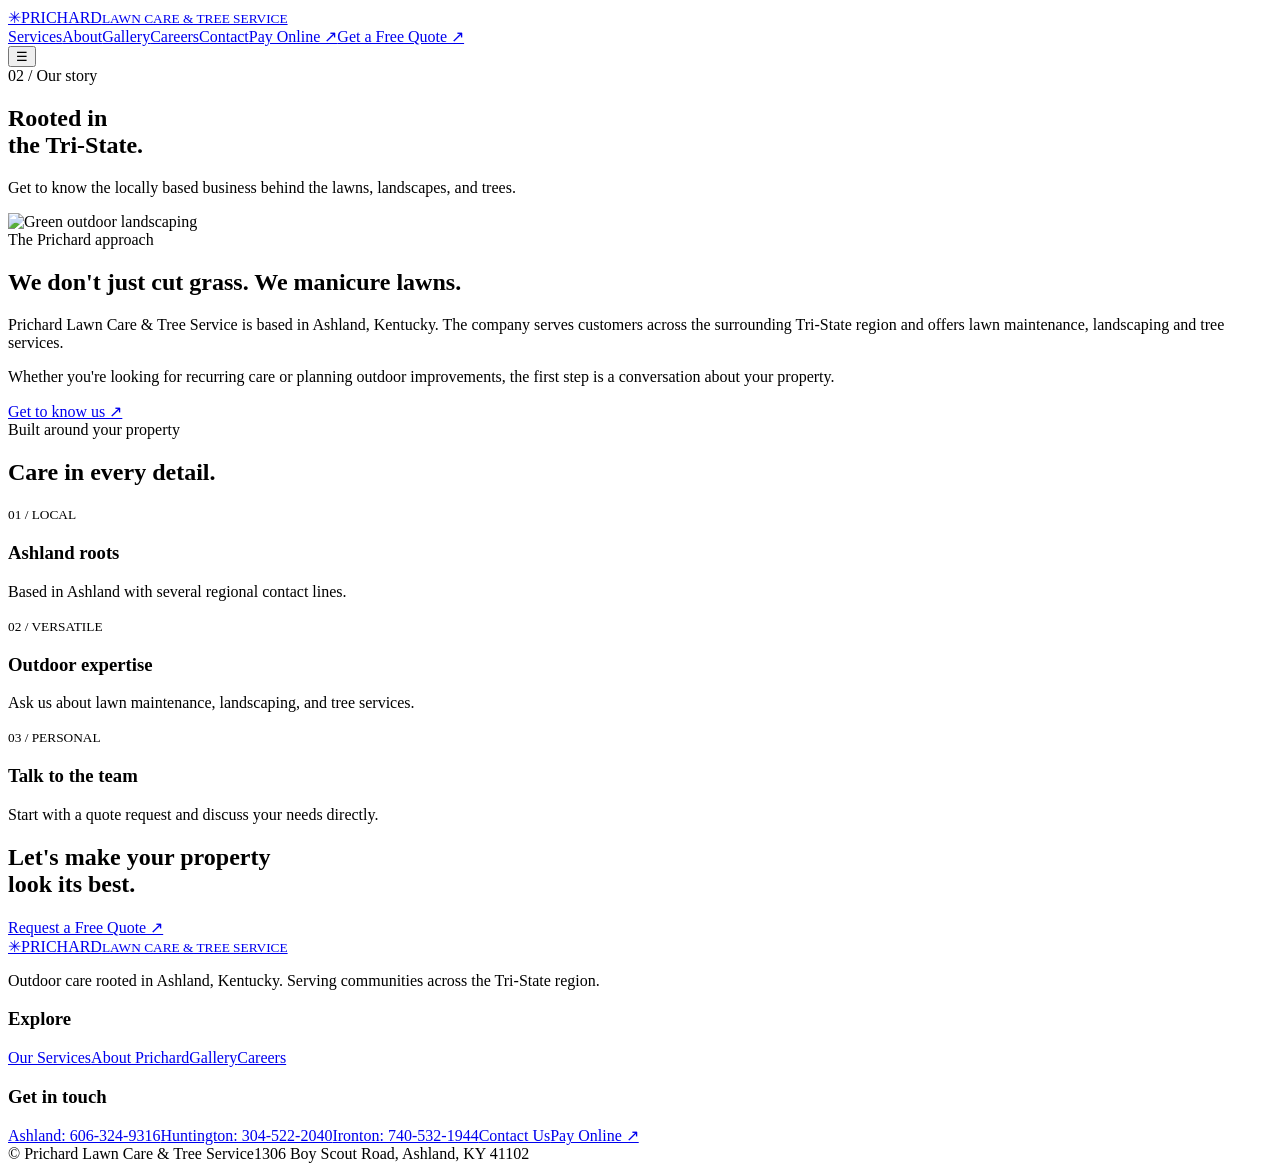
==== public/about/index.html @ f9365bea "Build full redesign: public/about/index.html" ====
<!doctype html><html lang="en"><head><meta charset="utf-8"><meta name="viewport" content="width=device-width,initial-scale=1"><meta name="theme-color" content="#142b1e"><meta name="description" content="Learn about Prichard Lawn Care & Tree Service in Ashland Kentucky"><title>About Us | Prichard Lawn Care & Tree Service</title><link rel="stylesheet" href="/styles.css"><script defer src="/script.js"></script></head><body><header class="header"><div class="container nav-wrap"><a href="/" class="logo" aria-label="Prichard Lawn Care home"><span class="logo-mark">✳</span><span>PRICHARD<small>LAWN CARE & TREE SERVICE</small></span></a><nav class="nav" aria-label="Main navigation"><a href="/services/">Services</a><a href="/about/">About</a><a href="/gallery/">Gallery</a><a href="/careers/">Careers</a><a href="/contact/">Contact</a><a href="https://prichardlawncare.com/online-payment-1" target="_blank" rel="noopener noreferrer">Pay Online ↗</a><a class="btn" href="/contact/">Get a Free Quote ↗</a></nav><button class="menu-button" aria-label="Toggle menu" aria-expanded="false">☰</button></div></header><main><section class="page-hero"><div class="container"><div class="eyebrow">02 / Our story</div><h1>Rooted in<br>the Tri-State.</h1><p>Get to know the locally based business behind the lawns, landscapes, and trees.</p></div></section><section class="section forest"><div class="container split"><img loading="lazy" src="https://images.unsplash.com/photo-1416879595882-3373a0480b5b?auto=format&fit=crop&w=1000&q=80" alt="Green outdoor landscaping"><div><div class="eyebrow">The Prichard approach</div><h2>We don't just cut grass. We manicure lawns.</h2><p>Prichard Lawn Care & Tree Service is based in Ashland, Kentucky. The company serves customers across the surrounding Tri-State region and offers lawn maintenance, landscaping and tree services.</p><p>Whether you're looking for recurring care or planning outdoor improvements, the first step is a conversation about your property.</p><a class="btn" href="/contact/">Get to know us ↗</a></div></div></section><section class="section"><div class="container"><div class="section-heading"><div><div class="eyebrow">Built around your property</div><h2>Care in every detail.</h2></div></div><div class="grid-3"><div class="step"><small>01 / LOCAL</small><h3>Ashland roots</h3><p>Based in Ashland with several regional contact lines.</p></div><div class="step"><small>02 / VERSATILE</small><h3>Outdoor expertise</h3><p>Ask us about lawn maintenance, landscaping, and tree services.</p></div><div class="step"><small>03 / PERSONAL</small><h3>Talk to the team</h3><p>Start with a quote request and discuss your needs directly.</p></div></div></div></section><section class="band"><div class="container"><h2>Let's make your property<br>look its best.</h2><a class="btn dark" href="/contact/">Request a Free Quote ↗</a></div></section></main><footer class="footer"><div class="container"><div class="foot-grid"><div><a href="/" class="logo"><span class="logo-mark">✳</span><span>PRICHARD<small>LAWN CARE & TREE SERVICE</small></span></a><p>Outdoor care rooted in Ashland, Kentucky. Serving communities across the Tri-State region.</p></div><div><h3>Explore</h3><div class="foot-links"><a href="/services/">Our Services</a><a href="/about/">About Prichard</a><a href="/gallery/">Gallery</a><a href="/careers/">Careers</a></div></div><div><h3>Get in touch</h3><div class="foot-links"><a href="tel:+16063249316">Ashland: 606-324-9316</a><a href="tel:+13045222040">Huntington: 304-522-2040</a><a href="tel:+17405321944">Ironton: 740-532-1944</a><a href="/contact/">Contact Us</a><a href="https://prichardlawncare.com/online-payment-1">Pay Online ↗</a></div></div></div><div class="foot-bottom"><span>© <span data-year></span> Prichard Lawn Care & Tree Service</span><span>1306 Boy Scout Road, Ashland, KY 41102</span></div></div></footer></body></html>
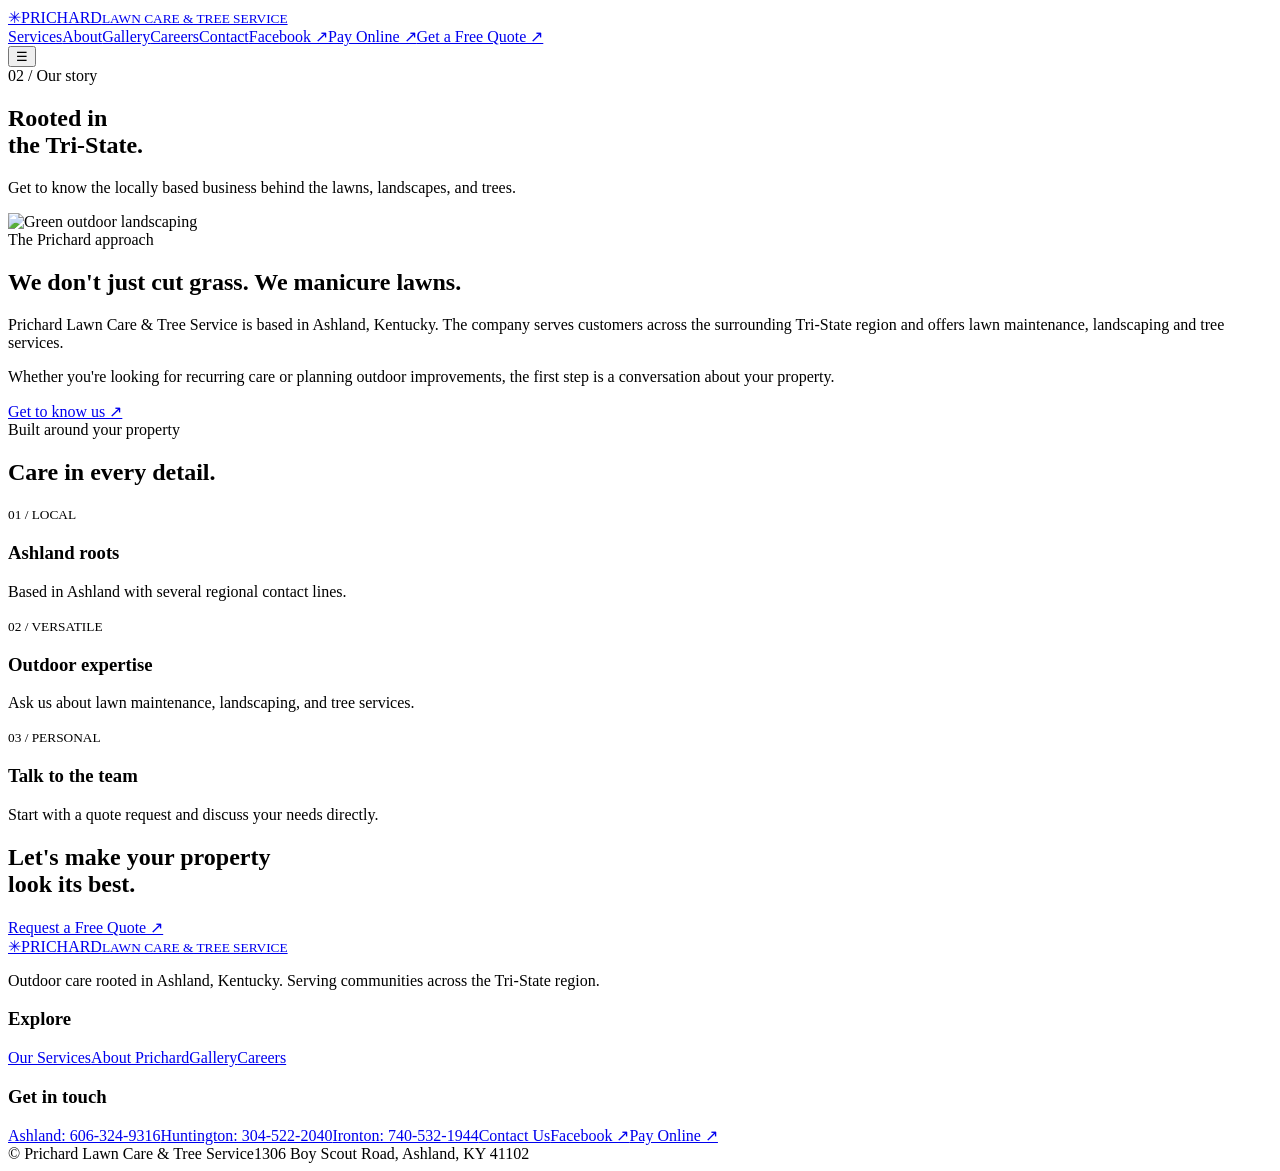
==== commit 3b8b0582: "Add official Facebook contact links to public/about/index.html" ====
--- a/public/about/index.html
+++ b/public/about/index.html
@@ -1 +1 @@
-<!doctype html><html lang="en"><head><meta charset="utf-8"><meta name="viewport" content="width=device-width,initial-scale=1"><meta name="theme-color" content="#142b1e"><meta name="description" content="Learn about Prichard Lawn Care & Tree Service in Ashland Kentucky"><title>About Us | Prichard Lawn Care & Tree Service</title><link rel="stylesheet" href="/styles.css"><script defer src="/script.js"></script></head><body><header class="header"><div class="container nav-wrap"><a href="/" class="logo" aria-label="Prichard Lawn Care home"><span class="logo-mark">✳</span><span>PRICHARD<small>LAWN CARE & TREE SERVICE</small></span></a><nav class="nav" aria-label="Main navigation"><a href="/services/">Services</a><a href="/about/">About</a><a href="/gallery/">Gallery</a><a href="/careers/">Careers</a><a href="/contact/">Contact</a><a href="https://prichardlawncare.com/online-payment-1" target="_blank" rel="noopener noreferrer">Pay Online ↗</a><a class="btn" href="/contact/">Get a Free Quote ↗</a></nav><button class="menu-button" aria-label="Toggle menu" aria-expanded="false">☰</button></div></header><main><section class="page-hero"><div class="container"><div class="eyebrow">02 / Our story</div><h1>Rooted in<br>the Tri-State.</h1><p>Get to know the locally based business behind the lawns, landscapes, and trees.</p></div></section><section class="section forest"><div class="container split"><img loading="lazy" src="https://images.unsplash.com/photo-1416879595882-3373a0480b5b?auto=format&fit=crop&w=1000&q=80" alt="Green outdoor landscaping"><div><div class="eyebrow">The Prichard approach</div><h2>We don't just cut grass. We manicure lawns.</h2><p>Prichard Lawn Care & Tree Service is based in Ashland, Kentucky. The company serves customers across the surrounding Tri-State region and offers lawn maintenance, landscaping and tree services.</p><p>Whether you're looking for recurring care or planning outdoor improvements, the first step is a conversation about your property.</p><a class="btn" href="/contact/">Get to know us ↗</a></div></div></section><section class="section"><div class="container"><div class="section-heading"><div><div class="eyebrow">Built around your property</div><h2>Care in every detail.</h2></div></div><div class="grid-3"><div class="step"><small>01 / LOCAL</small><h3>Ashland roots</h3><p>Based in Ashland with several regional contact lines.</p></div><div class="step"><small>02 / VERSATILE</small><h3>Outdoor expertise</h3><p>Ask us about lawn maintenance, landscaping, and tree services.</p></div><div class="step"><small>03 / PERSONAL</small><h3>Talk to the team</h3><p>Start with a quote request and discuss your needs directly.</p></div></div></div></section><section class="band"><div class="container"><h2>Let's make your property<br>look its best.</h2><a class="btn dark" href="/contact/">Request a Free Quote ↗</a></div></section></main><footer class="footer"><div class="container"><div class="foot-grid"><div><a href="/" class="logo"><span class="logo-mark">✳</span><span>PRICHARD<small>LAWN CARE & TREE SERVICE</small></span></a><p>Outdoor care rooted in Ashland, Kentucky. Serving communities across the Tri-State region.</p></div><div><h3>Explore</h3><div class="foot-links"><a href="/services/">Our Services</a><a href="/about/">About Prichard</a><a href="/gallery/">Gallery</a><a href="/careers/">Careers</a></div></div><div><h3>Get in touch</h3><div class="foot-links"><a href="tel:+16063249316">Ashland: 606-324-9316</a><a href="tel:+13045222040">Huntington: 304-522-2040</a><a href="tel:+17405321944">Ironton: 740-532-1944</a><a href="/contact/">Contact Us</a><a href="https://prichardlawncare.com/online-payment-1">Pay Online ↗</a></div></div></div><div class="foot-bottom"><span>© <span data-year></span> Prichard Lawn Care & Tree Service</span><span>1306 Boy Scout Road, Ashland, KY 41102</span></div></div></footer></body></html>+<!doctype html><html lang="en"><head><meta charset="utf-8"><meta name="viewport" content="width=device-width,initial-scale=1"><meta name="theme-color" content="#142b1e"><meta name="description" content="Learn about Prichard Lawn Care & Tree Service in Ashland Kentucky"><title>About Us | Prichard Lawn Care & Tree Service</title><link rel="stylesheet" href="/styles.css"><script defer src="/script.js"></script></head><body><header class="header"><div class="container nav-wrap"><a href="/" class="logo" aria-label="Prichard Lawn Care home"><span class="logo-mark">✳</span><span>PRICHARD<small>LAWN CARE & TREE SERVICE</small></span></a><nav class="nav" aria-label="Main navigation"><a href="/services/">Services</a><a href="/about/">About</a><a href="/gallery/">Gallery</a><a href="/careers/">Careers</a><a href="/contact/">Contact</a><a href="https://www.facebook.com/prichardlawnandtreeservice/" target="_blank" rel="noopener noreferrer">Facebook ↗</a><a href="https://prichardlawncare.com/online-payment-1" target="_blank" rel="noopener noreferrer">Pay Online ↗</a><a class="btn" href="/contact/">Get a Free Quote ↗</a></nav><button class="menu-button" aria-label="Toggle menu" aria-expanded="false">☰</button></div></header><main><section class="page-hero"><div class="container"><div class="eyebrow">02 / Our story</div><h1>Rooted in<br>the Tri-State.</h1><p>Get to know the locally based business behind the lawns, landscapes, and trees.</p></div></section><section class="section forest"><div class="container split"><img loading="lazy" src="https://images.unsplash.com/photo-1416879595882-3373a0480b5b?auto=format&fit=crop&w=1000&q=80" alt="Green outdoor landscaping"><div><div class="eyebrow">The Prichard approach</div><h2>We don't just cut grass. We manicure lawns.</h2><p>Prichard Lawn Care & Tree Service is based in Ashland, Kentucky. The company serves customers across the surrounding Tri-State region and offers lawn maintenance, landscaping and tree services.</p><p>Whether you're looking for recurring care or planning outdoor improvements, the first step is a conversation about your property.</p><a class="btn" href="/contact/">Get to know us ↗</a></div></div></section><section class="section"><div class="container"><div class="section-heading"><div><div class="eyebrow">Built around your property</div><h2>Care in every detail.</h2></div></div><div class="grid-3"><div class="step"><small>01 / LOCAL</small><h3>Ashland roots</h3><p>Based in Ashland with several regional contact lines.</p></div><div class="step"><small>02 / VERSATILE</small><h3>Outdoor expertise</h3><p>Ask us about lawn maintenance, landscaping, and tree services.</p></div><div class="step"><small>03 / PERSONAL</small><h3>Talk to the team</h3><p>Start with a quote request and discuss your needs directly.</p></div></div></div></section><section class="band"><div class="container"><h2>Let's make your property<br>look its best.</h2><a class="btn dark" href="/contact/">Request a Free Quote ↗</a></div></section></main><footer class="footer"><div class="container"><div class="foot-grid"><div><a href="/" class="logo"><span class="logo-mark">✳</span><span>PRICHARD<small>LAWN CARE & TREE SERVICE</small></span></a><p>Outdoor care rooted in Ashland, Kentucky. Serving communities across the Tri-State region.</p></div><div><h3>Explore</h3><div class="foot-links"><a href="/services/">Our Services</a><a href="/about/">About Prichard</a><a href="/gallery/">Gallery</a><a href="/careers/">Careers</a></div></div><div><h3>Get in touch</h3><div class="foot-links"><a href="tel:+16063249316">Ashland: 606-324-9316</a><a href="tel:+13045222040">Huntington: 304-522-2040</a><a href="tel:+17405321944">Ironton: 740-532-1944</a><a href="/contact/">Contact Us</a><a href="https://www.facebook.com/prichardlawnandtreeservice/" target="_blank" rel="noopener noreferrer">Facebook ↗</a><a href="https://prichardlawncare.com/online-payment-1">Pay Online ↗</a></div></div></div><div class="foot-bottom"><span>© <span data-year></span> Prichard Lawn Care & Tree Service</span><span>1306 Boy Scout Road, Ashland, KY 41102</span></div></div></footer></body></html>
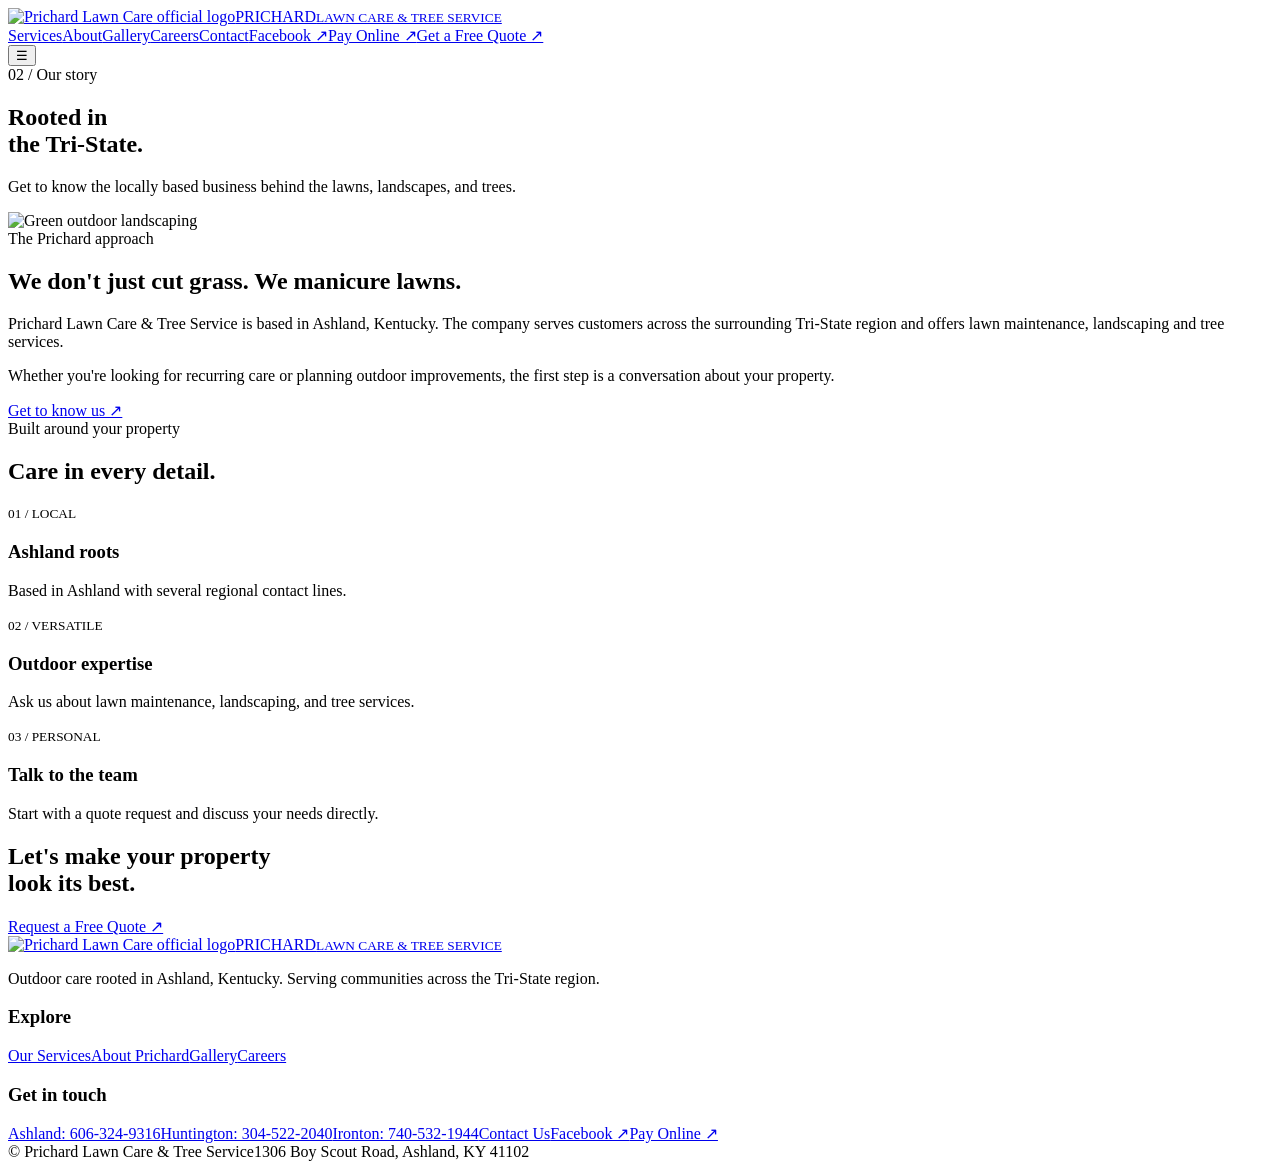
==== commit 4cc084f5: "Use provided branding and local assets, add onsite careers and inquiries, direct payment links" ====
--- a/public/about/index.html
+++ b/public/about/index.html
@@ -1 +1 @@
-<!doctype html><html lang="en"><head><meta charset="utf-8"><meta name="viewport" content="width=device-width,initial-scale=1"><meta name="theme-color" content="#142b1e"><meta name="description" content="Learn about Prichard Lawn Care & Tree Service in Ashland Kentucky"><title>About Us | Prichard Lawn Care & Tree Service</title><link rel="stylesheet" href="/styles.css"><script defer src="/script.js"></script></head><body><header class="header"><div class="container nav-wrap"><a href="/" class="logo" aria-label="Prichard Lawn Care home"><span class="logo-mark">✳</span><span>PRICHARD<small>LAWN CARE & TREE SERVICE</small></span></a><nav class="nav" aria-label="Main navigation"><a href="/services/">Services</a><a href="/about/">About</a><a href="/gallery/">Gallery</a><a href="/careers/">Careers</a><a href="/contact/">Contact</a><a href="https://www.facebook.com/prichardlawnandtreeservice/" target="_blank" rel="noopener noreferrer">Facebook ↗</a><a href="https://prichardlawncare.com/online-payment-1" target="_blank" rel="noopener noreferrer">Pay Online ↗</a><a class="btn" href="/contact/">Get a Free Quote ↗</a></nav><button class="menu-button" aria-label="Toggle menu" aria-expanded="false">☰</button></div></header><main><section class="page-hero"><div class="container"><div class="eyebrow">02 / Our story</div><h1>Rooted in<br>the Tri-State.</h1><p>Get to know the locally based business behind the lawns, landscapes, and trees.</p></div></section><section class="section forest"><div class="container split"><img loading="lazy" src="https://images.unsplash.com/photo-1416879595882-3373a0480b5b?auto=format&fit=crop&w=1000&q=80" alt="Green outdoor landscaping"><div><div class="eyebrow">The Prichard approach</div><h2>We don't just cut grass. We manicure lawns.</h2><p>Prichard Lawn Care & Tree Service is based in Ashland, Kentucky. The company serves customers across the surrounding Tri-State region and offers lawn maintenance, landscaping and tree services.</p><p>Whether you're looking for recurring care or planning outdoor improvements, the first step is a conversation about your property.</p><a class="btn" href="/contact/">Get to know us ↗</a></div></div></section><section class="section"><div class="container"><div class="section-heading"><div><div class="eyebrow">Built around your property</div><h2>Care in every detail.</h2></div></div><div class="grid-3"><div class="step"><small>01 / LOCAL</small><h3>Ashland roots</h3><p>Based in Ashland with several regional contact lines.</p></div><div class="step"><small>02 / VERSATILE</small><h3>Outdoor expertise</h3><p>Ask us about lawn maintenance, landscaping, and tree services.</p></div><div class="step"><small>03 / PERSONAL</small><h3>Talk to the team</h3><p>Start with a quote request and discuss your needs directly.</p></div></div></div></section><section class="band"><div class="container"><h2>Let's make your property<br>look its best.</h2><a class="btn dark" href="/contact/">Request a Free Quote ↗</a></div></section></main><footer class="footer"><div class="container"><div class="foot-grid"><div><a href="/" class="logo"><span class="logo-mark">✳</span><span>PRICHARD<small>LAWN CARE & TREE SERVICE</small></span></a><p>Outdoor care rooted in Ashland, Kentucky. Serving communities across the Tri-State region.</p></div><div><h3>Explore</h3><div class="foot-links"><a href="/services/">Our Services</a><a href="/about/">About Prichard</a><a href="/gallery/">Gallery</a><a href="/careers/">Careers</a></div></div><div><h3>Get in touch</h3><div class="foot-links"><a href="tel:+16063249316">Ashland: 606-324-9316</a><a href="tel:+13045222040">Huntington: 304-522-2040</a><a href="tel:+17405321944">Ironton: 740-532-1944</a><a href="/contact/">Contact Us</a><a href="https://www.facebook.com/prichardlawnandtreeservice/" target="_blank" rel="noopener noreferrer">Facebook ↗</a><a href="https://prichardlawncare.com/online-payment-1">Pay Online ↗</a></div></div></div><div class="foot-bottom"><span>© <span data-year></span> Prichard Lawn Care & Tree Service</span><span>1306 Boy Scout Road, Ashland, KY 41102</span></div></div></footer></body></html>+<!doctype html><html lang="en"><head><meta charset="utf-8"><meta name="viewport" content="width=device-width,initial-scale=1"><meta name="theme-color" content="#142b1e"><meta name="description" content="Learn about Prichard Lawn Care & Tree Service in Ashland Kentucky"><title>About Us | Prichard Lawn Care & Tree Service</title><link rel="stylesheet" href="/styles.css"><script defer src="/script.js"></script></head><body><header class="header"><div class="container nav-wrap"><a href="/" class="logo" aria-label="Prichard Lawn Care home"><img class="logo-photo" src="/669825443_1643531261107528_2849856741215872887_n.jpg" alt="Prichard Lawn Care official logo"><span>PRICHARD<small>LAWN CARE & TREE SERVICE</small></span></a><nav class="nav" aria-label="Main navigation"><a href="/services/">Services</a><a href="/about/">About</a><a href="/gallery/">Gallery</a><a href="/careers/">Careers</a><a href="/contact/">Contact</a><a href="https://www.facebook.com/prichardlawnandtreeservice/" target="_blank" rel="noopener noreferrer">Facebook ↗</a><a href="https://swipesimple.com/links/lnk_03edea18f3d03eb72ffe27e6e9774084" target="_blank" rel="noopener noreferrer">Pay Online ↗</a><a class="btn" href="/contact/">Get a Free Quote ↗</a></nav><button class="menu-button" aria-label="Toggle menu" aria-expanded="false">☰</button></div></header><main><section class="page-hero"><div class="container"><div class="eyebrow">02 / Our story</div><h1>Rooted in<br>the Tri-State.</h1><p>Get to know the locally based business behind the lawns, landscapes, and trees.</p></div></section><section class="section forest"><div class="container split"><img loading="lazy" src="/image.png" alt="Green outdoor landscaping"><div><div class="eyebrow">The Prichard approach</div><h2>We don't just cut grass. We manicure lawns.</h2><p>Prichard Lawn Care & Tree Service is based in Ashland, Kentucky. The company serves customers across the surrounding Tri-State region and offers lawn maintenance, landscaping and tree services.</p><p>Whether you're looking for recurring care or planning outdoor improvements, the first step is a conversation about your property.</p><a class="btn" href="/contact/">Get to know us ↗</a></div></div></section><section class="section"><div class="container"><div class="section-heading"><div><div class="eyebrow">Built around your property</div><h2>Care in every detail.</h2></div></div><div class="grid-3"><div class="step"><small>01 / LOCAL</small><h3>Ashland roots</h3><p>Based in Ashland with several regional contact lines.</p></div><div class="step"><small>02 / VERSATILE</small><h3>Outdoor expertise</h3><p>Ask us about lawn maintenance, landscaping, and tree services.</p></div><div class="step"><small>03 / PERSONAL</small><h3>Talk to the team</h3><p>Start with a quote request and discuss your needs directly.</p></div></div></div></section><section class="band"><div class="container"><h2>Let's make your property<br>look its best.</h2><a class="btn dark" href="/contact/">Request a Free Quote ↗</a></div></section></main><footer class="footer"><div class="container"><div class="foot-grid"><div><a href="/" class="logo"><img class="logo-photo" src="/669825443_1643531261107528_2849856741215872887_n.jpg" alt="Prichard Lawn Care official logo"><span>PRICHARD<small>LAWN CARE & TREE SERVICE</small></span></a><p>Outdoor care rooted in Ashland, Kentucky. Serving communities across the Tri-State region.</p></div><div><h3>Explore</h3><div class="foot-links"><a href="/services/">Our Services</a><a href="/about/">About Prichard</a><a href="/gallery/">Gallery</a><a href="/careers/">Careers</a></div></div><div><h3>Get in touch</h3><div class="foot-links"><a href="tel:+16063249316">Ashland: 606-324-9316</a><a href="tel:+13045222040">Huntington: 304-522-2040</a><a href="tel:+17405321944">Ironton: 740-532-1944</a><a href="/contact/">Contact Us</a><a href="https://www.facebook.com/prichardlawnandtreeservice/" target="_blank" rel="noopener noreferrer">Facebook ↗</a><a href="https://swipesimple.com/links/lnk_03edea18f3d03eb72ffe27e6e9774084">Pay Online ↗</a></div></div></div><div class="foot-bottom"><span>© <span data-year></span> Prichard Lawn Care & Tree Service</span><span>1306 Boy Scout Road, Ashland, KY 41102</span></div></div></footer></body></html>
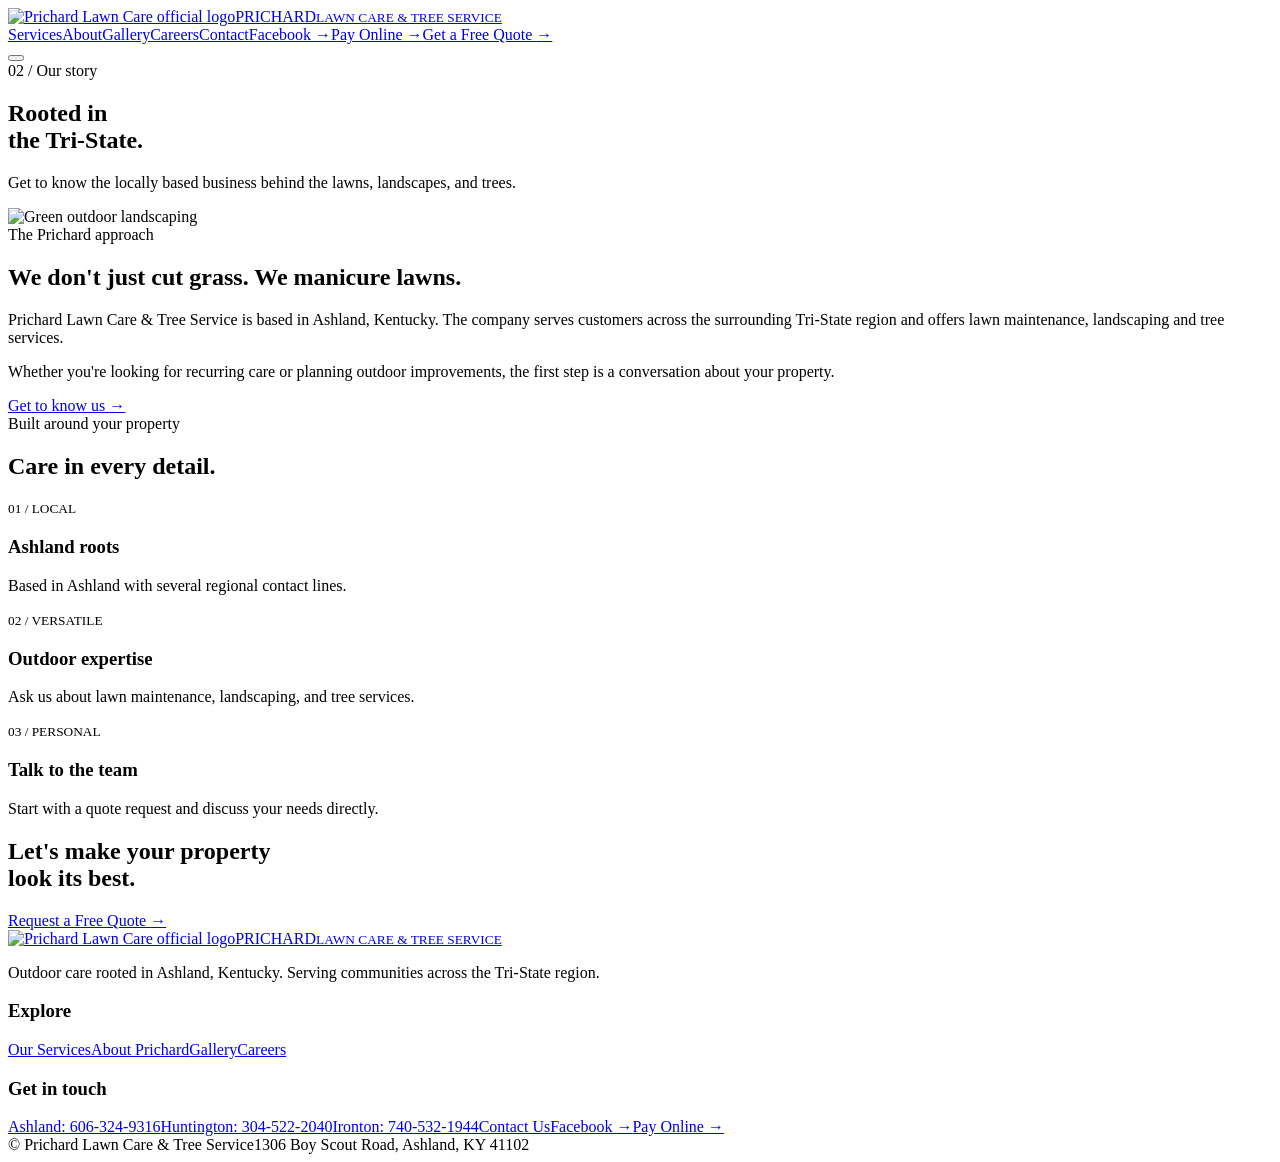
==== commit aa39f998: "Polish mobile UI and refresh copy in public/about/index.html" ====
--- a/public/about/index.html
+++ b/public/about/index.html
@@ -1 +1 @@
-<!doctype html><html lang="en"><head><meta charset="utf-8"><meta name="viewport" content="width=device-width,initial-scale=1"><meta name="theme-color" content="#142b1e"><meta name="description" content="Learn about Prichard Lawn Care & Tree Service in Ashland Kentucky"><title>About Us | Prichard Lawn Care & Tree Service</title><link rel="stylesheet" href="/styles.css"><script defer src="/script.js"></script></head><body><header class="header"><div class="container nav-wrap"><a href="/" class="logo" aria-label="Prichard Lawn Care home"><img class="logo-photo" src="/669825443_1643531261107528_2849856741215872887_n.jpg" alt="Prichard Lawn Care official logo"><span>PRICHARD<small>LAWN CARE & TREE SERVICE</small></span></a><nav class="nav" aria-label="Main navigation"><a href="/services/">Services</a><a href="/about/">About</a><a href="/gallery/">Gallery</a><a href="/careers/">Careers</a><a href="/contact/">Contact</a><a href="https://www.facebook.com/prichardlawnandtreeservice/" target="_blank" rel="noopener noreferrer">Facebook ↗</a><a href="https://swipesimple.com/links/lnk_03edea18f3d03eb72ffe27e6e9774084" target="_blank" rel="noopener noreferrer">Pay Online ↗</a><a class="btn" href="/contact/">Get a Free Quote ↗</a></nav><button class="menu-button" aria-label="Toggle menu" aria-expanded="false">☰</button></div></header><main><section class="page-hero"><div class="container"><div class="eyebrow">02 / Our story</div><h1>Rooted in<br>the Tri-State.</h1><p>Get to know the locally based business behind the lawns, landscapes, and trees.</p></div></section><section class="section forest"><div class="container split"><img loading="lazy" src="/image.png" alt="Green outdoor landscaping"><div><div class="eyebrow">The Prichard approach</div><h2>We don't just cut grass. We manicure lawns.</h2><p>Prichard Lawn Care & Tree Service is based in Ashland, Kentucky. The company serves customers across the surrounding Tri-State region and offers lawn maintenance, landscaping and tree services.</p><p>Whether you're looking for recurring care or planning outdoor improvements, the first step is a conversation about your property.</p><a class="btn" href="/contact/">Get to know us ↗</a></div></div></section><section class="section"><div class="container"><div class="section-heading"><div><div class="eyebrow">Built around your property</div><h2>Care in every detail.</h2></div></div><div class="grid-3"><div class="step"><small>01 / LOCAL</small><h3>Ashland roots</h3><p>Based in Ashland with several regional contact lines.</p></div><div class="step"><small>02 / VERSATILE</small><h3>Outdoor expertise</h3><p>Ask us about lawn maintenance, landscaping, and tree services.</p></div><div class="step"><small>03 / PERSONAL</small><h3>Talk to the team</h3><p>Start with a quote request and discuss your needs directly.</p></div></div></div></section><section class="band"><div class="container"><h2>Let's make your property<br>look its best.</h2><a class="btn dark" href="/contact/">Request a Free Quote ↗</a></div></section></main><footer class="footer"><div class="container"><div class="foot-grid"><div><a href="/" class="logo"><img class="logo-photo" src="/669825443_1643531261107528_2849856741215872887_n.jpg" alt="Prichard Lawn Care official logo"><span>PRICHARD<small>LAWN CARE & TREE SERVICE</small></span></a><p>Outdoor care rooted in Ashland, Kentucky. Serving communities across the Tri-State region.</p></div><div><h3>Explore</h3><div class="foot-links"><a href="/services/">Our Services</a><a href="/about/">About Prichard</a><a href="/gallery/">Gallery</a><a href="/careers/">Careers</a></div></div><div><h3>Get in touch</h3><div class="foot-links"><a href="tel:+16063249316">Ashland: 606-324-9316</a><a href="tel:+13045222040">Huntington: 304-522-2040</a><a href="tel:+17405321944">Ironton: 740-532-1944</a><a href="/contact/">Contact Us</a><a href="https://www.facebook.com/prichardlawnandtreeservice/" target="_blank" rel="noopener noreferrer">Facebook ↗</a><a href="https://swipesimple.com/links/lnk_03edea18f3d03eb72ffe27e6e9774084">Pay Online ↗</a></div></div></div><div class="foot-bottom"><span>© <span data-year></span> Prichard Lawn Care & Tree Service</span><span>1306 Boy Scout Road, Ashland, KY 41102</span></div></div></footer></body></html>+<!doctype html><html lang="en"><head><meta charset="utf-8"><meta name="viewport" content="width=device-width,initial-scale=1"><meta name="theme-color" content="#142b1e"><meta name="description" content="Learn about Prichard Lawn Care & Tree Service in Ashland Kentucky"><title>About Us | Prichard Lawn Care & Tree Service</title><link rel="stylesheet" href="/styles.css"><script defer src="/script.js"></script></head><body><header class="header"><div class="container nav-wrap"><a href="/" class="logo" aria-label="Prichard Lawn Care home"><img class="logo-photo" src="/669825443_1643531261107528_2849856741215872887_n.jpg" alt="Prichard Lawn Care official logo"><span>PRICHARD<small>LAWN CARE & TREE SERVICE</small></span></a><nav class="nav" id="site-navigation" aria-label="Main navigation"><a href="/services/">Services</a><a href="/about/">About</a><a href="/gallery/">Gallery</a><a href="/careers/">Careers</a><a href="/contact/">Contact</a><a href="https://www.facebook.com/prichardlawnandtreeservice/" target="_blank" rel="noopener noreferrer">Facebook <span class="link-arrow" aria-hidden="true">→</span></a><a href="https://swipesimple.com/links/lnk_03edea18f3d03eb72ffe27e6e9774084" target="_blank" rel="noopener noreferrer">Pay Online <span class="link-arrow" aria-hidden="true">→</span></a><a class="btn" href="/contact/">Get a Free Quote <span class="link-arrow" aria-hidden="true">→</span></a></nav><button class="menu-button" aria-label="Open navigation" aria-expanded="false" aria-controls="site-navigation"><span></span><span></span><span></span></button></div></header><main><section class="page-hero"><div class="container"><div class="eyebrow">02 / Our story</div><h1>Rooted in<br>the Tri-State.</h1><p>Get to know the locally based business behind the lawns, landscapes, and trees.</p></div></section><section class="section forest"><div class="container split"><img loading="lazy" src="/image.png" alt="Green outdoor landscaping"><div><div class="eyebrow">The Prichard approach</div><h2>We don't just cut grass. We manicure lawns.</h2><p>Prichard Lawn Care & Tree Service is based in Ashland, Kentucky. The company serves customers across the surrounding Tri-State region and offers lawn maintenance, landscaping and tree services.</p><p>Whether you're looking for recurring care or planning outdoor improvements, the first step is a conversation about your property.</p><a class="btn" href="/contact/">Get to know us <span class="link-arrow" aria-hidden="true">→</span></a></div></div></section><section class="section"><div class="container"><div class="section-heading"><div><div class="eyebrow">Built around your property</div><h2>Care in every detail.</h2></div></div><div class="grid-3"><div class="step"><small>01 / LOCAL</small><h3>Ashland roots</h3><p>Based in Ashland with several regional contact lines.</p></div><div class="step"><small>02 / VERSATILE</small><h3>Outdoor expertise</h3><p>Ask us about lawn maintenance, landscaping, and tree services.</p></div><div class="step"><small>03 / PERSONAL</small><h3>Talk to the team</h3><p>Start with a quote request and discuss your needs directly.</p></div></div></div></section><section class="band"><div class="container"><h2>Let's make your property<br>look its best.</h2><a class="btn dark" href="/contact/">Request a Free Quote <span class="link-arrow" aria-hidden="true">→</span></a></div></section></main><footer class="footer"><div class="container"><div class="foot-grid"><div><a href="/" class="logo"><img class="logo-photo" src="/669825443_1643531261107528_2849856741215872887_n.jpg" alt="Prichard Lawn Care official logo"><span>PRICHARD<small>LAWN CARE & TREE SERVICE</small></span></a><p>Outdoor care rooted in Ashland, Kentucky. Serving communities across the Tri-State region.</p></div><div><h3>Explore</h3><div class="foot-links"><a href="/services/">Our Services</a><a href="/about/">About Prichard</a><a href="/gallery/">Gallery</a><a href="/careers/">Careers</a></div></div><div><h3>Get in touch</h3><div class="foot-links"><a href="tel:+16063249316">Ashland: 606-324-9316</a><a href="tel:+13045222040">Huntington: 304-522-2040</a><a href="tel:+17405321944">Ironton: 740-532-1944</a><a href="/contact/">Contact Us</a><a href="https://www.facebook.com/prichardlawnandtreeservice/" target="_blank" rel="noopener noreferrer">Facebook <span class="link-arrow" aria-hidden="true">→</span></a><a href="https://swipesimple.com/links/lnk_03edea18f3d03eb72ffe27e6e9774084">Pay Online <span class="link-arrow" aria-hidden="true">→</span></a></div></div></div><div class="foot-bottom"><span>© <span data-year></span> Prichard Lawn Care & Tree Service</span><span>1306 Boy Scout Road, Ashland, KY 41102</span></div></div></footer></body></html>
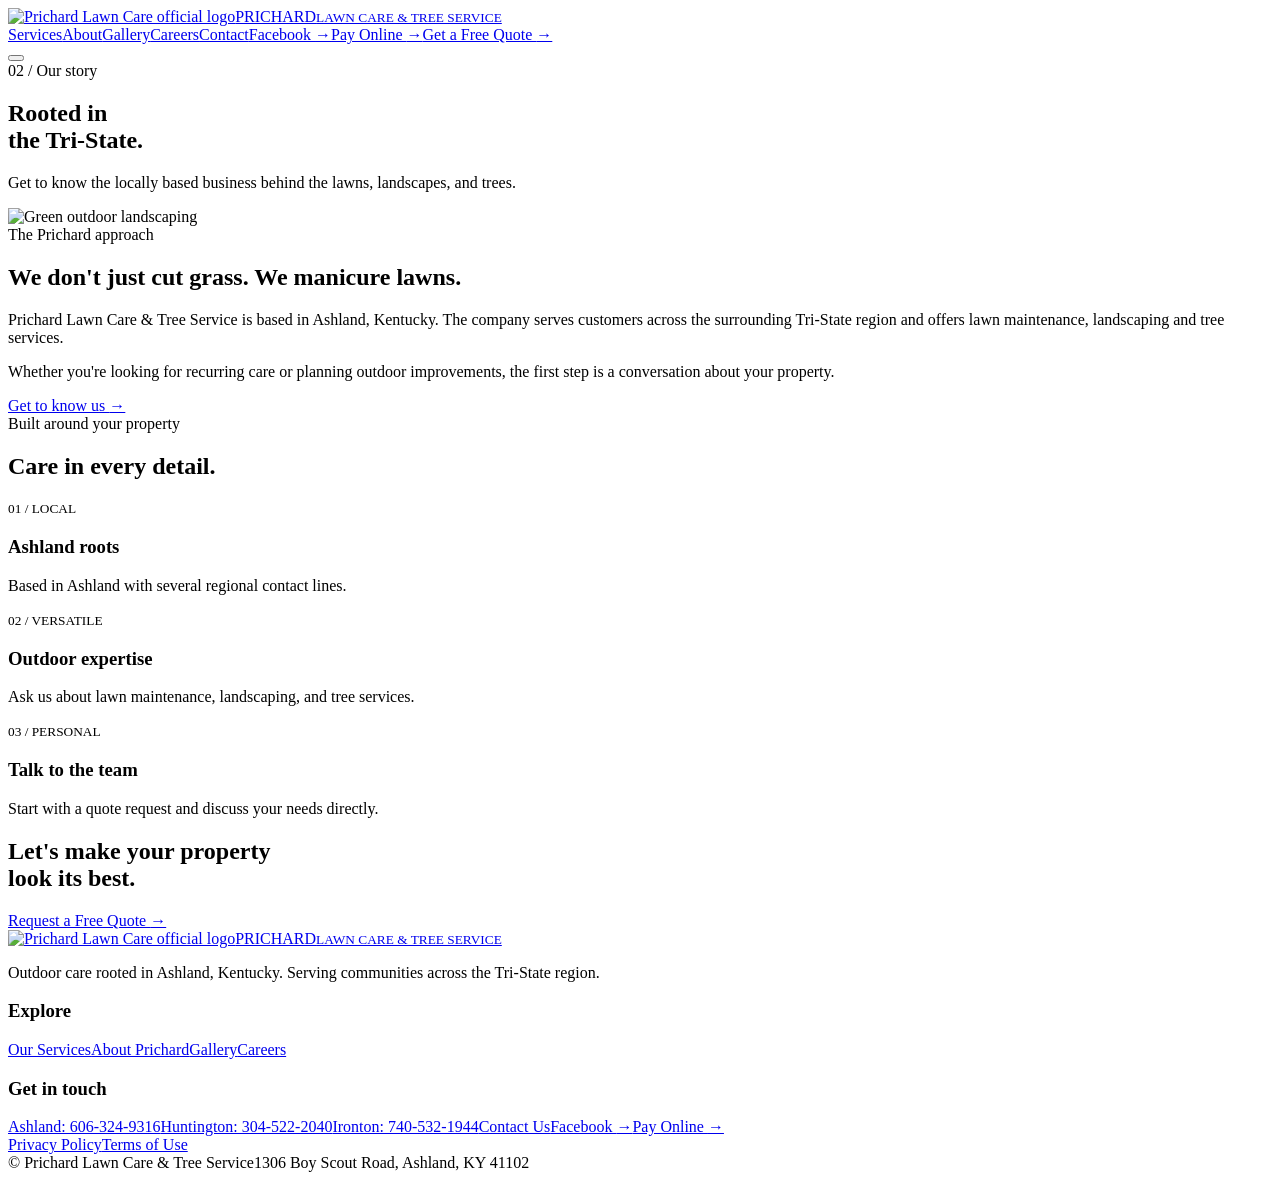
==== commit bb7b25c0: "Link privacy and terms pages in footer" ====
--- a/public/about/index.html
+++ b/public/about/index.html
@@ -1 +1 @@
-<!doctype html><html lang="en"><head><meta charset="utf-8"><meta name="viewport" content="width=device-width,initial-scale=1"><meta name="theme-color" content="#142b1e"><meta name="description" content="Learn about Prichard Lawn Care & Tree Service in Ashland Kentucky"><title>About Us | Prichard Lawn Care & Tree Service</title><link rel="stylesheet" href="/styles.css"><script defer src="/script.js"></script></head><body><header class="header"><div class="container nav-wrap"><a href="/" class="logo" aria-label="Prichard Lawn Care home"><img class="logo-photo" src="/669825443_1643531261107528_2849856741215872887_n.jpg" alt="Prichard Lawn Care official logo"><span>PRICHARD<small>LAWN CARE & TREE SERVICE</small></span></a><nav class="nav" id="site-navigation" aria-label="Main navigation"><a href="/services/">Services</a><a href="/about/">About</a><a href="/gallery/">Gallery</a><a href="/careers/">Careers</a><a href="/contact/">Contact</a><a href="https://www.facebook.com/prichardlawnandtreeservice/" target="_blank" rel="noopener noreferrer">Facebook <span class="link-arrow" aria-hidden="true">→</span></a><a href="https://swipesimple.com/links/lnk_03edea18f3d03eb72ffe27e6e9774084" target="_blank" rel="noopener noreferrer">Pay Online <span class="link-arrow" aria-hidden="true">→</span></a><a class="btn" href="/contact/">Get a Free Quote <span class="link-arrow" aria-hidden="true">→</span></a></nav><button class="menu-button" aria-label="Open navigation" aria-expanded="false" aria-controls="site-navigation"><span></span><span></span><span></span></button></div></header><main><section class="page-hero"><div class="container"><div class="eyebrow">02 / Our story</div><h1>Rooted in<br>the Tri-State.</h1><p>Get to know the locally based business behind the lawns, landscapes, and trees.</p></div></section><section class="section forest"><div class="container split"><img loading="lazy" src="/image.png" alt="Green outdoor landscaping"><div><div class="eyebrow">The Prichard approach</div><h2>We don't just cut grass. We manicure lawns.</h2><p>Prichard Lawn Care & Tree Service is based in Ashland, Kentucky. The company serves customers across the surrounding Tri-State region and offers lawn maintenance, landscaping and tree services.</p><p>Whether you're looking for recurring care or planning outdoor improvements, the first step is a conversation about your property.</p><a class="btn" href="/contact/">Get to know us <span class="link-arrow" aria-hidden="true">→</span></a></div></div></section><section class="section"><div class="container"><div class="section-heading"><div><div class="eyebrow">Built around your property</div><h2>Care in every detail.</h2></div></div><div class="grid-3"><div class="step"><small>01 / LOCAL</small><h3>Ashland roots</h3><p>Based in Ashland with several regional contact lines.</p></div><div class="step"><small>02 / VERSATILE</small><h3>Outdoor expertise</h3><p>Ask us about lawn maintenance, landscaping, and tree services.</p></div><div class="step"><small>03 / PERSONAL</small><h3>Talk to the team</h3><p>Start with a quote request and discuss your needs directly.</p></div></div></div></section><section class="band"><div class="container"><h2>Let's make your property<br>look its best.</h2><a class="btn dark" href="/contact/">Request a Free Quote <span class="link-arrow" aria-hidden="true">→</span></a></div></section></main><footer class="footer"><div class="container"><div class="foot-grid"><div><a href="/" class="logo"><img class="logo-photo" src="/669825443_1643531261107528_2849856741215872887_n.jpg" alt="Prichard Lawn Care official logo"><span>PRICHARD<small>LAWN CARE & TREE SERVICE</small></span></a><p>Outdoor care rooted in Ashland, Kentucky. Serving communities across the Tri-State region.</p></div><div><h3>Explore</h3><div class="foot-links"><a href="/services/">Our Services</a><a href="/about/">About Prichard</a><a href="/gallery/">Gallery</a><a href="/careers/">Careers</a></div></div><div><h3>Get in touch</h3><div class="foot-links"><a href="tel:+16063249316">Ashland: 606-324-9316</a><a href="tel:+13045222040">Huntington: 304-522-2040</a><a href="tel:+17405321944">Ironton: 740-532-1944</a><a href="/contact/">Contact Us</a><a href="https://www.facebook.com/prichardlawnandtreeservice/" target="_blank" rel="noopener noreferrer">Facebook <span class="link-arrow" aria-hidden="true">→</span></a><a href="https://swipesimple.com/links/lnk_03edea18f3d03eb72ffe27e6e9774084">Pay Online <span class="link-arrow" aria-hidden="true">→</span></a></div></div></div><div class="foot-bottom"><span>© <span data-year></span> Prichard Lawn Care & Tree Service</span><span>1306 Boy Scout Road, Ashland, KY 41102</span></div></div></footer></body></html>+<!doctype html><html lang="en"><head><meta charset="utf-8"><meta name="viewport" content="width=device-width,initial-scale=1"><meta name="theme-color" content="#142b1e"><meta name="description" content="Learn about Prichard Lawn Care & Tree Service in Ashland Kentucky"><title>About Us | Prichard Lawn Care & Tree Service</title><link rel="stylesheet" href="/styles.css"><script defer src="/script.js"></script></head><body><header class="header"><div class="container nav-wrap"><a href="/" class="logo" aria-label="Prichard Lawn Care home"><img class="logo-photo" src="/669825443_1643531261107528_2849856741215872887_n.jpg" alt="Prichard Lawn Care official logo"><span>PRICHARD<small>LAWN CARE & TREE SERVICE</small></span></a><nav class="nav" id="site-navigation" aria-label="Main navigation"><a href="/services/">Services</a><a href="/about/">About</a><a href="/gallery/">Gallery</a><a href="/careers/">Careers</a><a href="/contact/">Contact</a><a href="https://www.facebook.com/prichardlawnandtreeservice/" target="_blank" rel="noopener noreferrer">Facebook <span class="link-arrow" aria-hidden="true">→</span></a><a href="https://swipesimple.com/links/lnk_03edea18f3d03eb72ffe27e6e9774084" target="_blank" rel="noopener noreferrer">Pay Online <span class="link-arrow" aria-hidden="true">→</span></a><a class="btn" href="/contact/">Get a Free Quote <span class="link-arrow" aria-hidden="true">→</span></a></nav><button class="menu-button" aria-label="Open navigation" aria-expanded="false" aria-controls="site-navigation"><span></span><span></span><span></span></button></div></header><main><section class="page-hero"><div class="container"><div class="eyebrow">02 / Our story</div><h1>Rooted in<br>the Tri-State.</h1><p>Get to know the locally based business behind the lawns, landscapes, and trees.</p></div></section><section class="section forest"><div class="container split"><img loading="lazy" src="/image.png" alt="Green outdoor landscaping"><div><div class="eyebrow">The Prichard approach</div><h2>We don't just cut grass. We manicure lawns.</h2><p>Prichard Lawn Care & Tree Service is based in Ashland, Kentucky. The company serves customers across the surrounding Tri-State region and offers lawn maintenance, landscaping and tree services.</p><p>Whether you're looking for recurring care or planning outdoor improvements, the first step is a conversation about your property.</p><a class="btn" href="/contact/">Get to know us <span class="link-arrow" aria-hidden="true">→</span></a></div></div></section><section class="section"><div class="container"><div class="section-heading"><div><div class="eyebrow">Built around your property</div><h2>Care in every detail.</h2></div></div><div class="grid-3"><div class="step"><small>01 / LOCAL</small><h3>Ashland roots</h3><p>Based in Ashland with several regional contact lines.</p></div><div class="step"><small>02 / VERSATILE</small><h3>Outdoor expertise</h3><p>Ask us about lawn maintenance, landscaping, and tree services.</p></div><div class="step"><small>03 / PERSONAL</small><h3>Talk to the team</h3><p>Start with a quote request and discuss your needs directly.</p></div></div></div></section><section class="band"><div class="container"><h2>Let's make your property<br>look its best.</h2><a class="btn dark" href="/contact/">Request a Free Quote <span class="link-arrow" aria-hidden="true">→</span></a></div></section></main><footer class="footer"><div class="container"><div class="foot-grid"><div><a href="/" class="logo"><img class="logo-photo" src="/669825443_1643531261107528_2849856741215872887_n.jpg" alt="Prichard Lawn Care official logo"><span>PRICHARD<small>LAWN CARE & TREE SERVICE</small></span></a><p>Outdoor care rooted in Ashland, Kentucky. Serving communities across the Tri-State region.</p></div><div><h3>Explore</h3><div class="foot-links"><a href="/services/">Our Services</a><a href="/about/">About Prichard</a><a href="/gallery/">Gallery</a><a href="/careers/">Careers</a></div></div><div><h3>Get in touch</h3><div class="foot-links"><a href="tel:+16063249316">Ashland: 606-324-9316</a><a href="tel:+13045222040">Huntington: 304-522-2040</a><a href="tel:+17405321944">Ironton: 740-532-1944</a><a href="/contact/">Contact Us</a><a href="https://www.facebook.com/prichardlawnandtreeservice/" target="_blank" rel="noopener noreferrer">Facebook <span class="link-arrow" aria-hidden="true">→</span></a><a href="https://swipesimple.com/links/lnk_03edea18f3d03eb72ffe27e6e9774084">Pay Online <span class="link-arrow" aria-hidden="true">→</span></a></div></div></div><div class="foot-bottom"><div class="legal-links"><a href="/privacy/">Privacy Policy</a><a href="/terms/">Terms of Use</a></div><span>© <span data-year></span> Prichard Lawn Care & Tree Service</span><span>1306 Boy Scout Road, Ashland, KY 41102</span></div></div></footer></body></html>
